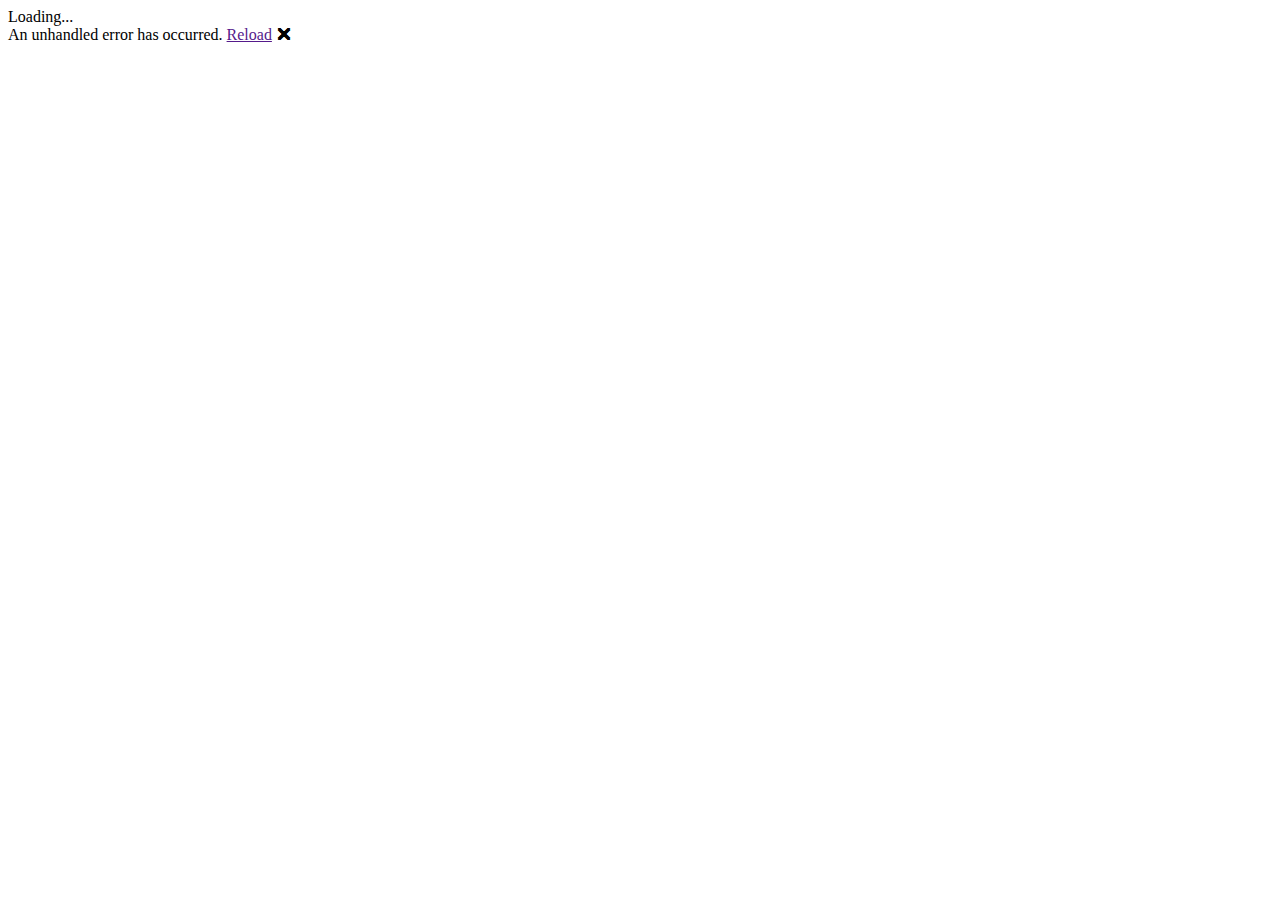
==== Demo/wwwroot/index.html @ da077583 "Created Solution" ====
﻿<!DOCTYPE html>
<html>

<head>
    <meta charset="utf-8"/>
    <meta name="viewport" content="width=device-width, initial-scale=1.0, maximum-scale=1.0, user-scalable=no"/>
    <title>Aptacode.Geometry.Blazor</title>
    <base href="/"/>
    <link href="css/bootstrap/bootstrap.min.css" rel="stylesheet"/>
    <link href="css/app.css" rel="stylesheet"/>
    <link href="Aptacode.Geometry.Blazor.styles.css" rel="stylesheet"/>
</head>

<body>
<div id="app">Loading...</div>

<div id="blazor-error-ui">
    An unhandled error has occurred.
    <a href="" class="reload">Reload</a>
    <a class="dismiss">🗙</a>
</div>
<script src="_framework/blazor.webassembly.js"></script>
<script src="_content/Aptacode.BlazorCanvas/BlazorCanvasInterop.js"></script>
<script>
    window.SetFocusToElement = (element) => {
        element.focus();
    };

    window.SetFocusToElement = (element) => {
        element.focus();
    };

    function gameLoop(timeStamp) {
        window.requestAnimationFrame(gameLoop);
        theInstance.invokeMethodAsync("GameLoop", timeStamp);
    }

    window.initGame = (instance) => {
        window.theInstance = instance;
        window.requestAnimationFrame(gameLoop);
    };
</script>
<!-- Start Single Page Apps for GitHub Pages -->
<script type="text/javascript">
    // Single Page Apps for GitHub Pages
    // https://github.com/rafrex/spa-github-pages
    // Copyright (c) 2016 Rafael Pedicini, licensed under the MIT License
    // ----------------------------------------------------------------------
    // This script checks to see if a redirect is present in the query string
    // and converts it back into the correct url and adds it to the
    // browser's history using window.history.replaceState(...),
    // which won't cause the browser to attempt to load the new url.
    // When the single page app is loaded further down in this file,
    // the correct url will be waiting in the browser's history for
    // the single page app to route accordingly.
    (function(l) {
        if (l.search) {
            var q = {};
            l.search.slice(1).split('&').forEach(function(v) {
                const a = v.split('=');
                q[a[0]] = a.slice(1).join('=').replace(/~and~/g, '&');
            });
            if (q.p !== undefined) {
                window.history.replaceState(null,
                    null,
                    l.pathname.slice(0, -1) +
                    (q.p || '') +
                    (q.q ? (`?${q.q}`) : '') +
                    l.hash
                );
            }
        }
    }(window.location))
</script>
<!-- End Single Page Apps for GitHub Pages -->
</body>

</html>
---- Demo/wwwroot/css/app.css ----
﻿@import url('open-iconic/font/css/open-iconic-bootstrap.min.css');

html, body { font-family: 'Helvetica Neue', Helvetica, Arial, sans-serif; }

a, .btn-link { color: #0366d6; }

.btn-primary {
    background-color: #1b6ec2;
    border-color: #1861ac;
    color: #fff;
}

.content { padding-top: 1.1rem; }

.valid.modified:not([type=checkbox]) { outline: 1px solid #26b050; }

.invalid { outline: 1px solid red; }

.validation-message { color: red; }

#blazor-error-ui {
    background: lightyellow;
    bottom: 0;
    box-shadow: 0 -1px 2px rgba(0, 0, 0, 0.2);
    display: none;
    left: 0;
    padding: 0.6rem 1.25rem 0.7rem 1.25rem;
    position: fixed;
    width: 100%;
    z-index: 1000;
}

#blazor-error-ui .dismiss {
    cursor: pointer;
    position: absolute;
    right: 0.75rem;
    top: 0.5rem;
}
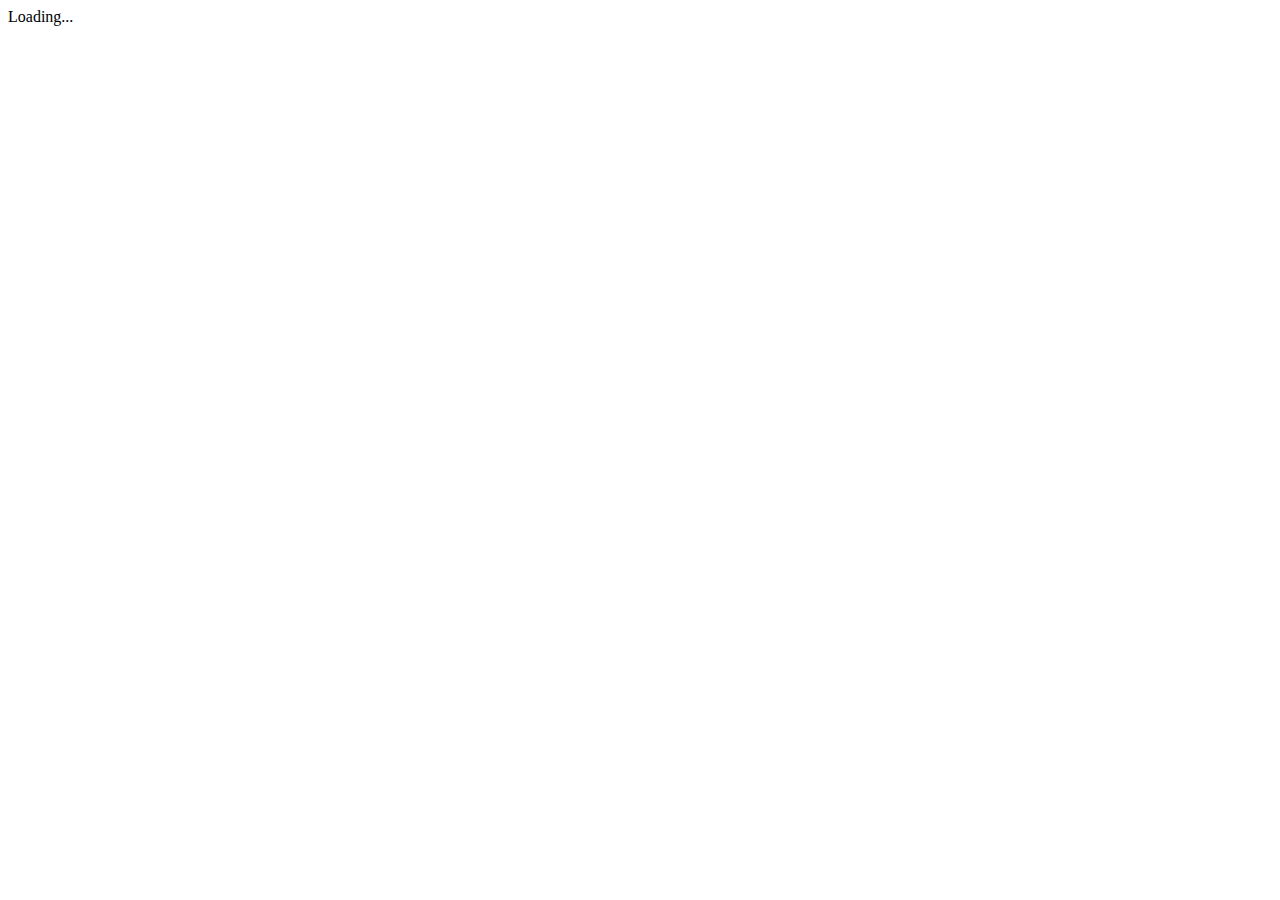
==== commit b1587889: "Updated to dotnet 7" ====
--- a/Demo/wwwroot/index.html
+++ b/Demo/wwwroot/index.html
@@ -2,25 +2,19 @@
 <html>
 
 <head>
-    <meta charset="utf-8"/>
-    <meta name="viewport" content="width=device-width, initial-scale=1.0, maximum-scale=1.0, user-scalable=no"/>
-    <title>Aptacode.Geometry.Blazor</title>
-    <base href="/"/>
-    <link href="css/bootstrap/bootstrap.min.css" rel="stylesheet"/>
-    <link href="css/app.css" rel="stylesheet"/>
-    <link href="Aptacode.Geometry.Blazor.styles.css" rel="stylesheet"/>
+    <meta charset="utf-8" />
+    <meta name="viewport" content="width=device-width, initial-scale=1.0, maximum-scale=1.0, user-scalable=no" />
+    <title>Aptacode.AppFramework</title>
+    <base href="/" />
+    <link href="css/bootstrap/bootstrap.min.css" rel="stylesheet" />
+    <link href="css/app.css" rel="stylesheet" />
+
 </head>
 
 <body>
 <div id="app">Loading...</div>
 
-<div id="blazor-error-ui">
-    An unhandled error has occurred.
-    <a href="" class="reload">Reload</a>
-    <a class="dismiss">🗙</a>
-</div>
 <script src="_framework/blazor.webassembly.js"></script>
-<script src="_content/Aptacode.BlazorCanvas/BlazorCanvasInterop.js"></script>
 <script>
     window.SetFocusToElement = (element) => {
         element.focus();
@@ -38,6 +32,9 @@
     window.initGame = (instance) => {
         window.theInstance = instance;
         window.requestAnimationFrame(gameLoop);
+    };
+    window.onkeydown = function(e) {
+        return !(e.keyCode == 32);
     };
 </script>
 <!-- Start Single Page Apps for GitHub Pages -->
